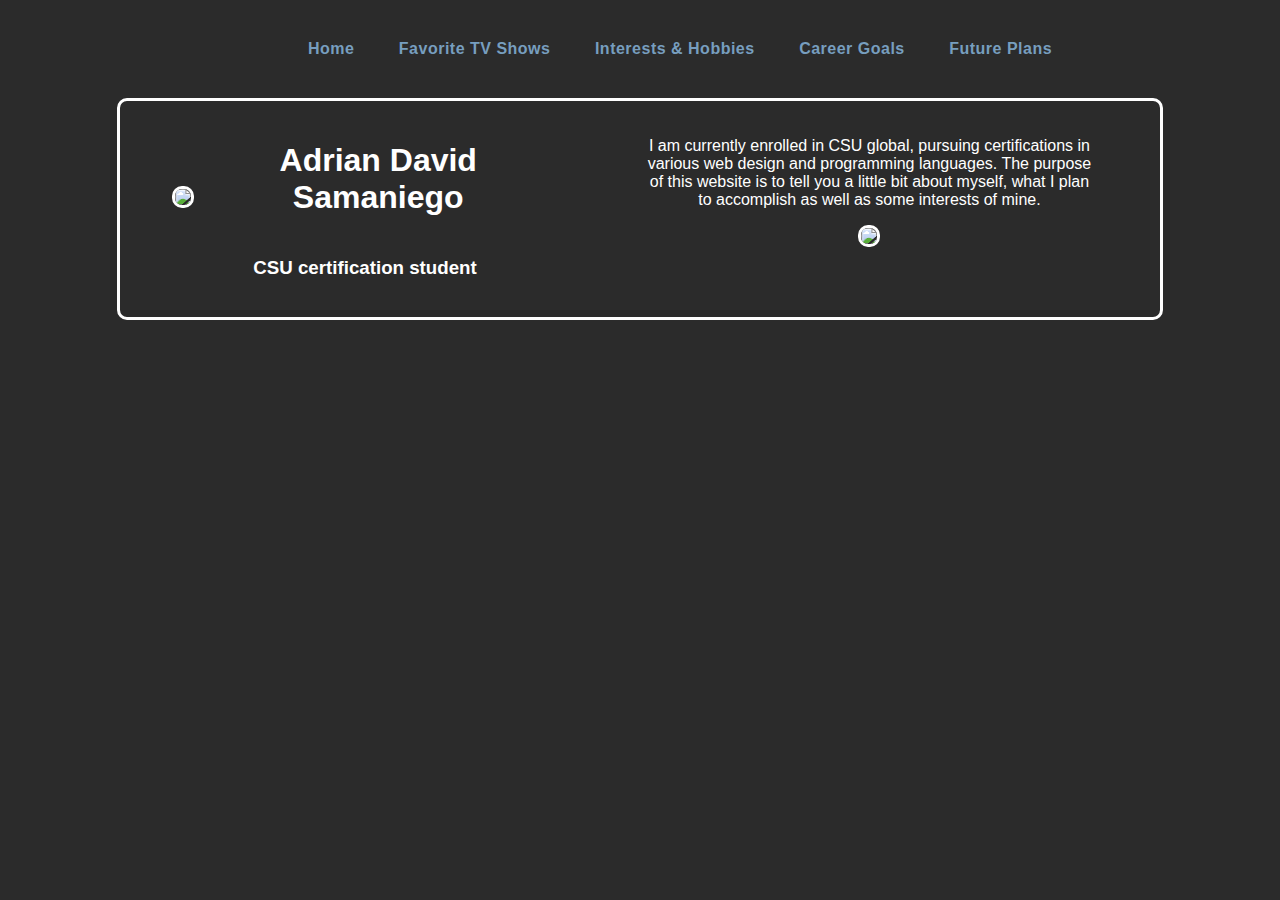
==== index.html @ 04a3807f "Add files via upload" ====
<!DOCTYPE html>
<html>
  <head>
    <meta charset="utf-8">
    <meta name="viewport" content="width=device-width">
    <title>Adrian's personal website</title>
    <link href="style.css" rel="stylesheet" type="text/css" />
  </head>
  <body>
    <nav>
      <ul>
        <li><a href="index.html">Home</a></li>
        <li><a href="page1.html">Favorite TV Shows</a></li>
        <li><a href="page2.html">Interests & Hobbies</a></li>
        <li><a href="page3.html">Career Goals</a></li>
        <li><a href="page4.html">Future Plans</a></li>
      </ul>
    </nav>
    <div class="all">
        <div class="left">
          <img src="img/indexImage1.jpg" width="200" />
          <h1>Adrian David Samaniego</h1>
          <h3>CSU certification student</h3>
        </div>
        <div class="right">
          <p> I am currently enrolled in CSU global,
        pursuing certifications in various web design and programming languages. The purpose of this website
      is to tell you a little bit about myself, what I plan to accomplish as well as some interests of mine.</p>
        </p>
          <img src="img/indexImage2.png" width="200" />
        </div>
    </div>
        <script src="script.js"></script>
  </body>
</html>
---- style.css ----
li {
    list-style: none;
    padding: 20px;
    display: inline-block;
}

ul {
    width: 100%;
    display: block;
    clear: both;
    text-align: center;
}

.all {width: 1000px;margin: 20px auto;border: 3px solid white;padding: 20px;border-radius: 10px;}

.left {
    width: 45%;
    display: inline-block;
    text-align: center;
}

.right {
    width: 45%;
    display: inline-block;
    vertical-align: top;
    margin-left: 5%;
    text-align: center;
}

nav {
    width: 1000px;
    margin: 20px auto;
}

nav a{
    color: #779ebf;
    font-weight: bold;
    text-decoration: none;
    letter-spacing: 0.5px;
}

body {
    font-family: verdana, sans-serif;
    background-color: #000000d4;
    color: white;
}

img {
    border-radius: 10px;
    border: 3px solid white;
}

h1 {
    /* margin: 20px; */
    width: 80%;
    /* padding: 20px; */
    display: inline-block;
}
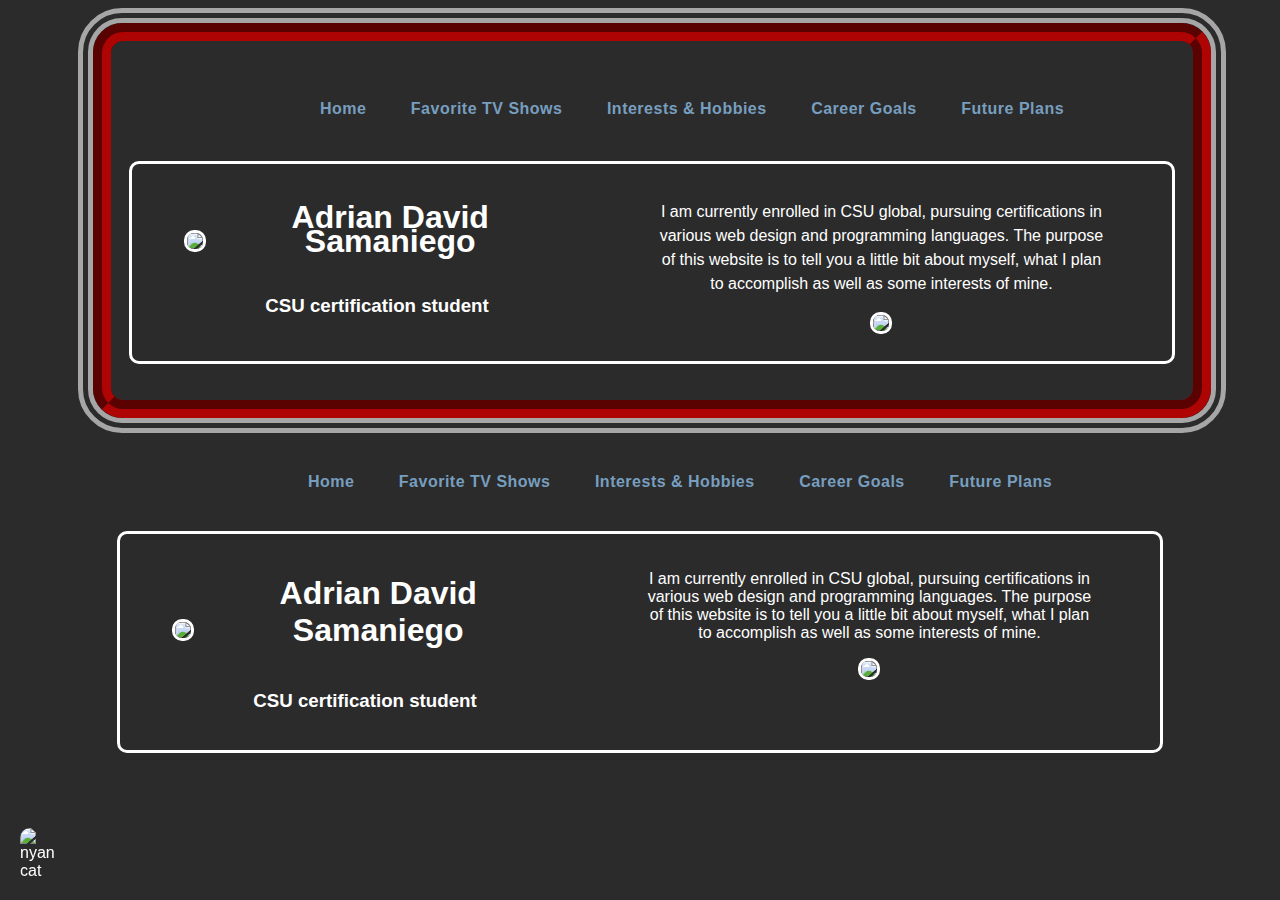
==== commit 40df11dd: "Add containers and nyan container" ====
--- a/index.html
+++ b/index.html
@@ -7,6 +7,31 @@
     <link href="style.css" rel="stylesheet" type="text/css" />
   </head>
   <body>
+    <div class="outer-container">
+      <div class="container">
+        <nav>
+          <ul>
+            <li><a href="//htmlpreview.github.io/?https://raw.githubusercontent.com/ruha/Samdiego/main/index.html">Home</a></li>
+            <li><a href="//htmlpreview.github.io/?https://raw.githubusercontent.com/ruha/Samdiego/main/page1.html">Favorite TV Shows</a></li>
+            <li><a href="//htmlpreview.github.io/?https://raw.githubusercontent.com/ruha/Samdiego/main/page2.html">Interests &amp; Hobbies</a></li>
+            <li><a href="//htmlpreview.github.io/?https://raw.githubusercontent.com/ruha/Samdiego/main/page3.html">Career Goals</a></li>
+            <li><a href="//htmlpreview.github.io/?https://raw.githubusercontent.com/ruha/Samdiego/main/page4.html">Future Plans</a></li>
+          </ul>
+        </nav>
+        <div class="all">
+        <div class="left">
+          <img src="img/indexImage1.jpg" width="200">
+          <h1>Adrian David Samaniego</h1>
+          <h3>CSU certification student</h3>
+        </div>
+        <div class="right">
+          <p> I am currently enrolled in CSU global,
+        pursuing certifications in various web design and programming languages. The purpose of this website
+      is to tell you a little bit about myself, what I plan to accomplish as well as some interests of mine.</p>
+        <p></p>
+          <img src="img/indexImage2.png" width="200">
+        </div>
+    </div></div></div>
     <nav>
       <ul>
         <li><a href="index.html">Home</a></li>
@@ -30,6 +55,12 @@
           <img src="img/indexImage2.png" width="200" />
         </div>
     </div>
+  
+  </div>
+</div>
+  <div class="gif-holder">
+    <img src="https://i.gifer.com/PYn.gif" alt="nyan cat" title="Meow!">
+  </div>
         <script src="script.js"></script>
   </body>
-</html>+</html>
--- a/style.css
+++ b/style.css
@@ -43,6 +43,7 @@
     font-family: verdana, sans-serif;
     background-color: #000000d4;
     color: white;
+    padding: 0 70px;
 }
 
 img {
@@ -55,4 +56,33 @@
     width: 80%;
     /* padding: 20px; */
     display: inline-block;
-}+}
+
+.outer-container {
+    border: 15px double #ffffff94;
+    border-radius: 44px;
+    display: table;
+    margin: 0 auto;
+}
+
+.container {
+    border-radius: 30px;
+    padding: 1em;
+    line-height: 1.5em;
+    margin: 0 auto;
+    width: 1050px;
+    border: groove 18px hsl(0, 95.5%, 34.9%);
+}
+
+.gif-holder {
+    position: fixed;
+    bottom: 20px;
+    left: 20px;
+    width: 50px;
+}
+
+.gif-holder img {
+    border: none;
+    width: 50px;
+    height: auto;
+}
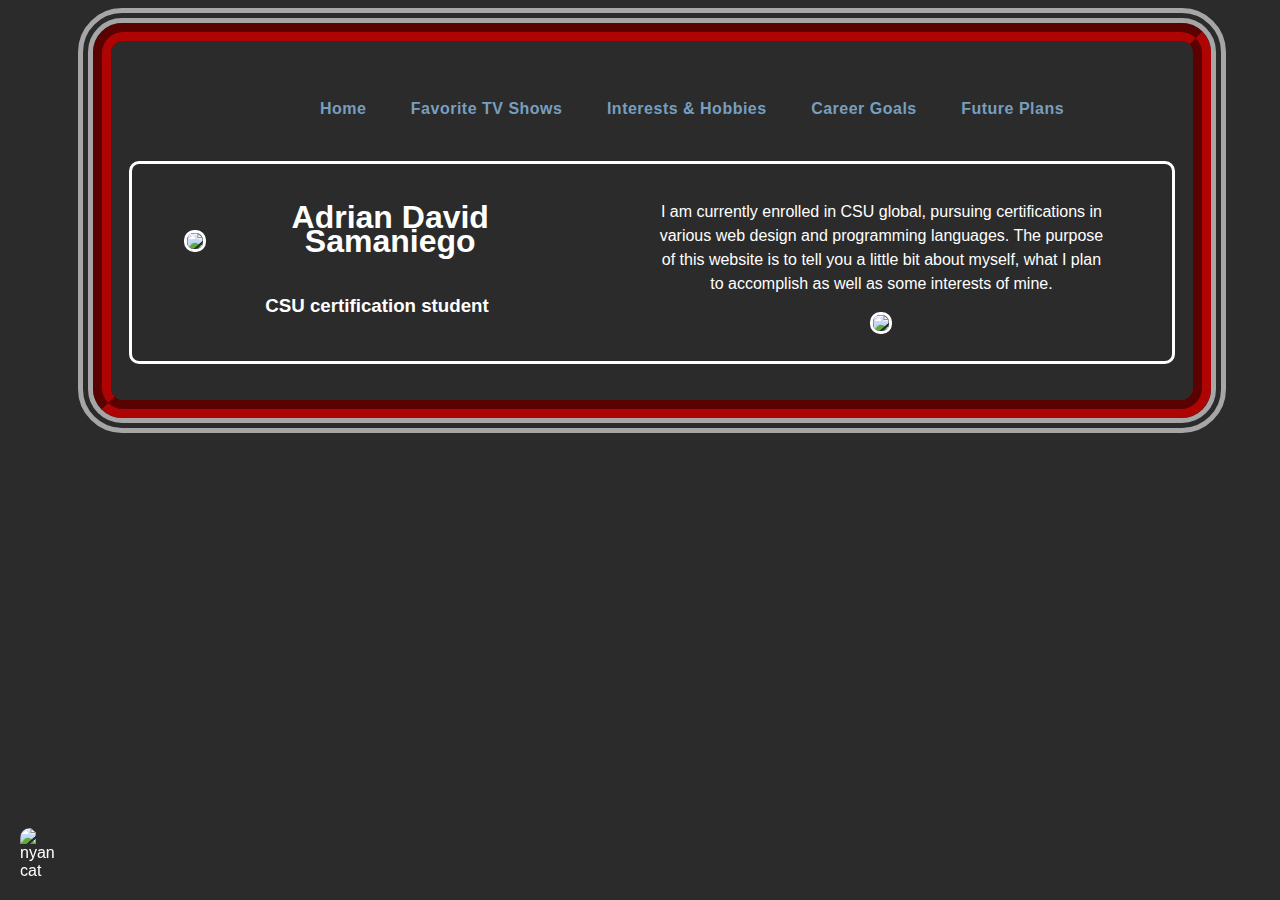
==== commit a8639c81: "Fix duplicant content" ====
--- a/index.html
+++ b/index.html
@@ -31,29 +31,6 @@
         <p></p>
           <img src="img/indexImage2.png" width="200">
         </div>
-    </div></div></div>
-    <nav>
-      <ul>
-        <li><a href="index.html">Home</a></li>
-        <li><a href="page1.html">Favorite TV Shows</a></li>
-        <li><a href="page2.html">Interests & Hobbies</a></li>
-        <li><a href="page3.html">Career Goals</a></li>
-        <li><a href="page4.html">Future Plans</a></li>
-      </ul>
-    </nav>
-    <div class="all">
-        <div class="left">
-          <img src="img/indexImage1.jpg" width="200" />
-          <h1>Adrian David Samaniego</h1>
-          <h3>CSU certification student</h3>
-        </div>
-        <div class="right">
-          <p> I am currently enrolled in CSU global,
-        pursuing certifications in various web design and programming languages. The purpose of this website
-      is to tell you a little bit about myself, what I plan to accomplish as well as some interests of mine.</p>
-        </p>
-          <img src="img/indexImage2.png" width="200" />
-        </div>
     </div>
   
   </div>
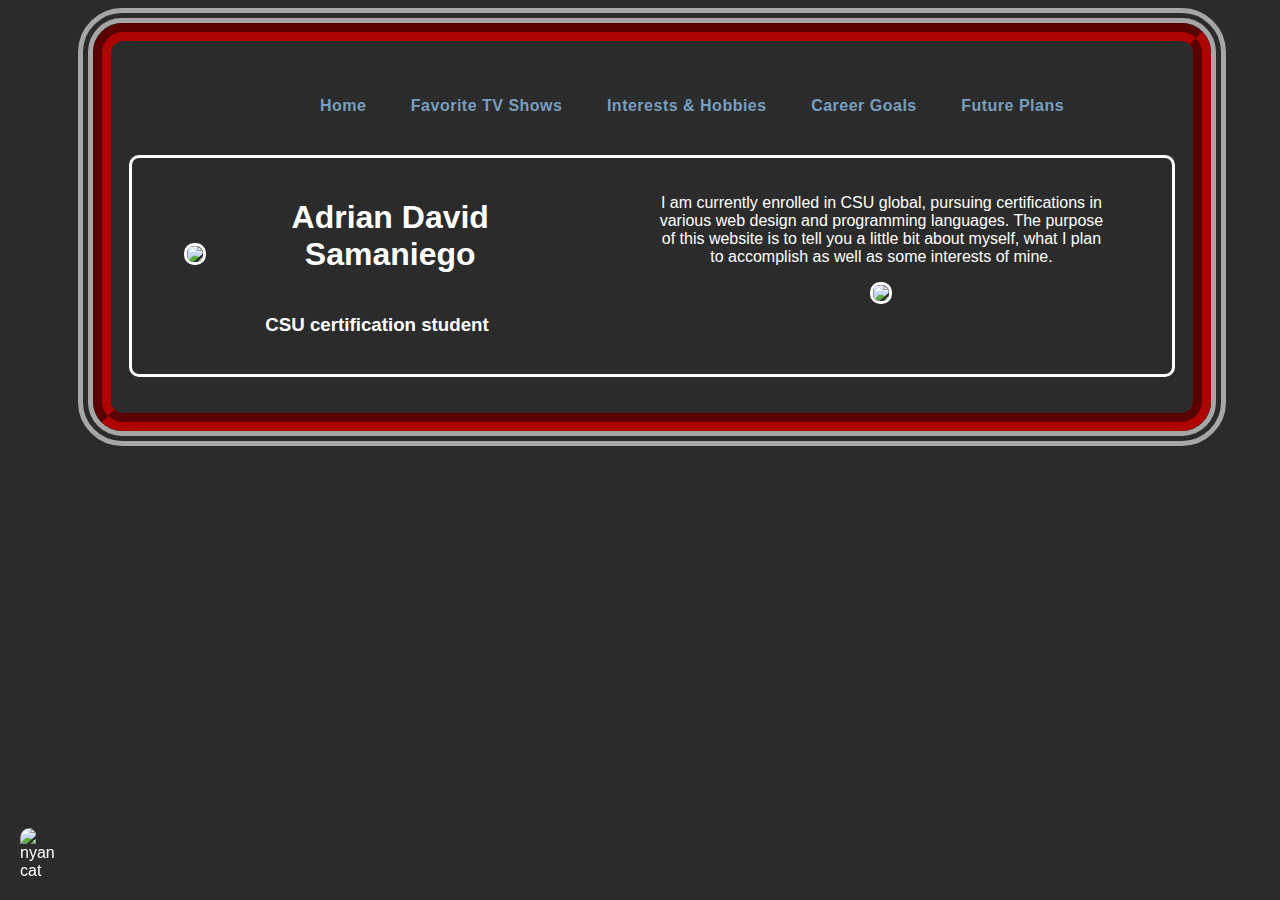
==== commit 4b5f17ef: "Add files via upload" ====
--- a/index.html
+++ b/index.html
@@ -1,3 +1,4 @@
+  
 <!DOCTYPE html>
 <html>
   <head>
@@ -11,11 +12,11 @@
       <div class="container">
         <nav>
           <ul>
-            <li><a href="//htmlpreview.github.io/?https://raw.githubusercontent.com/ruha/Samdiego/main/index.html">Home</a></li>
-            <li><a href="//htmlpreview.github.io/?https://raw.githubusercontent.com/ruha/Samdiego/main/page1.html">Favorite TV Shows</a></li>
-            <li><a href="//htmlpreview.github.io/?https://raw.githubusercontent.com/ruha/Samdiego/main/page2.html">Interests &amp; Hobbies</a></li>
-            <li><a href="//htmlpreview.github.io/?https://raw.githubusercontent.com/ruha/Samdiego/main/page3.html">Career Goals</a></li>
-            <li><a href="//htmlpreview.github.io/?https://raw.githubusercontent.com/ruha/Samdiego/main/page4.html">Future Plans</a></li>
+            <li><a href="index.html">Home</a></li>
+            <li><a href="page1.html">Favorite TV Shows</a></li>
+            <li><a href="page2.html">Interests & Hobbies</a></li>
+            <li><a href="page3.html">Career Goals</a></li>
+            <li><a href="page4.html">Future Plans</a></li>
           </ul>
         </nav>
         <div class="all">
@@ -40,4 +41,4 @@
   </div>
         <script src="script.js"></script>
   </body>
-</html>
+</html>--- a/style.css
+++ b/style.css
@@ -68,7 +68,6 @@
 .container {
     border-radius: 30px;
     padding: 1em;
-    line-height: 1.5em;
     margin: 0 auto;
     width: 1050px;
     border: groove 18px hsl(0, 95.5%, 34.9%);
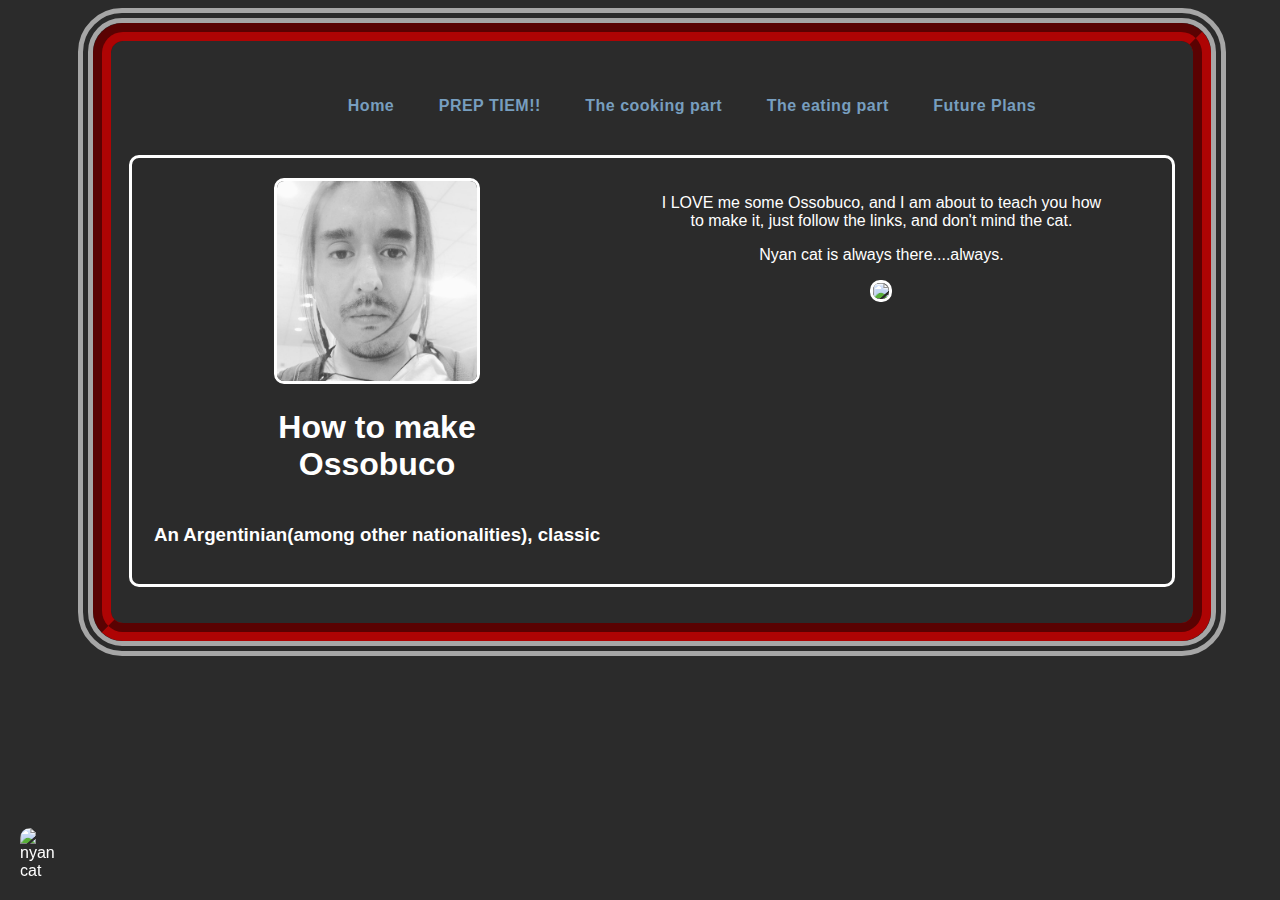
==== commit ee4e6d53: "Add files via upload" ====
--- a/index.html
+++ b/index.html
@@ -4,7 +4,7 @@
   <head>
     <meta charset="utf-8">
     <meta name="viewport" content="width=device-width">
-    <title>Adrian's personal website</title>
+    <title>How to Make Ossobuco</title>
     <link href="style.css" rel="stylesheet" type="text/css" />
   </head>
   <body>
@@ -13,24 +13,24 @@
         <nav>
           <ul>
             <li><a href="index.html">Home</a></li>
-            <li><a href="page1.html">Favorite TV Shows</a></li>
-            <li><a href="page2.html">Interests & Hobbies</a></li>
-            <li><a href="page3.html">Career Goals</a></li>
+            <li><a href="page1.html">PREP TIEM!!</a></li>
+            <li><a href="page2.html">The cooking part</a></li>
+            <li><a href="page3.html">The eating part</a></li>
             <li><a href="page4.html">Future Plans</a></li>
           </ul>
         </nav>
         <div class="all">
         <div class="left">
           <img src="img/indexImage1.jpg" width="200">
-          <h1>Adrian David Samaniego</h1>
-          <h3>CSU certification student</h3>
+          <h1>How to make Ossobuco</h1>
+          <h3>An Argentinian(among other nationalities), classic</h3>
         </div>
         <div class="right">
-          <p> I am currently enrolled in CSU global,
-        pursuing certifications in various web design and programming languages. The purpose of this website
-      is to tell you a little bit about myself, what I plan to accomplish as well as some interests of mine.</p>
+          <p> I LOVE me some Ossobuco, and I am about to teach you how to make it, just follow the links, and don't mind the cat.
+          </p>
+          Nyan cat is always there....always.
         <p></p>
-          <img src="img/indexImage2.png" width="200">
+          <img src="img/indexImage2.jpg" width="200">
         </div>
     </div>
   
